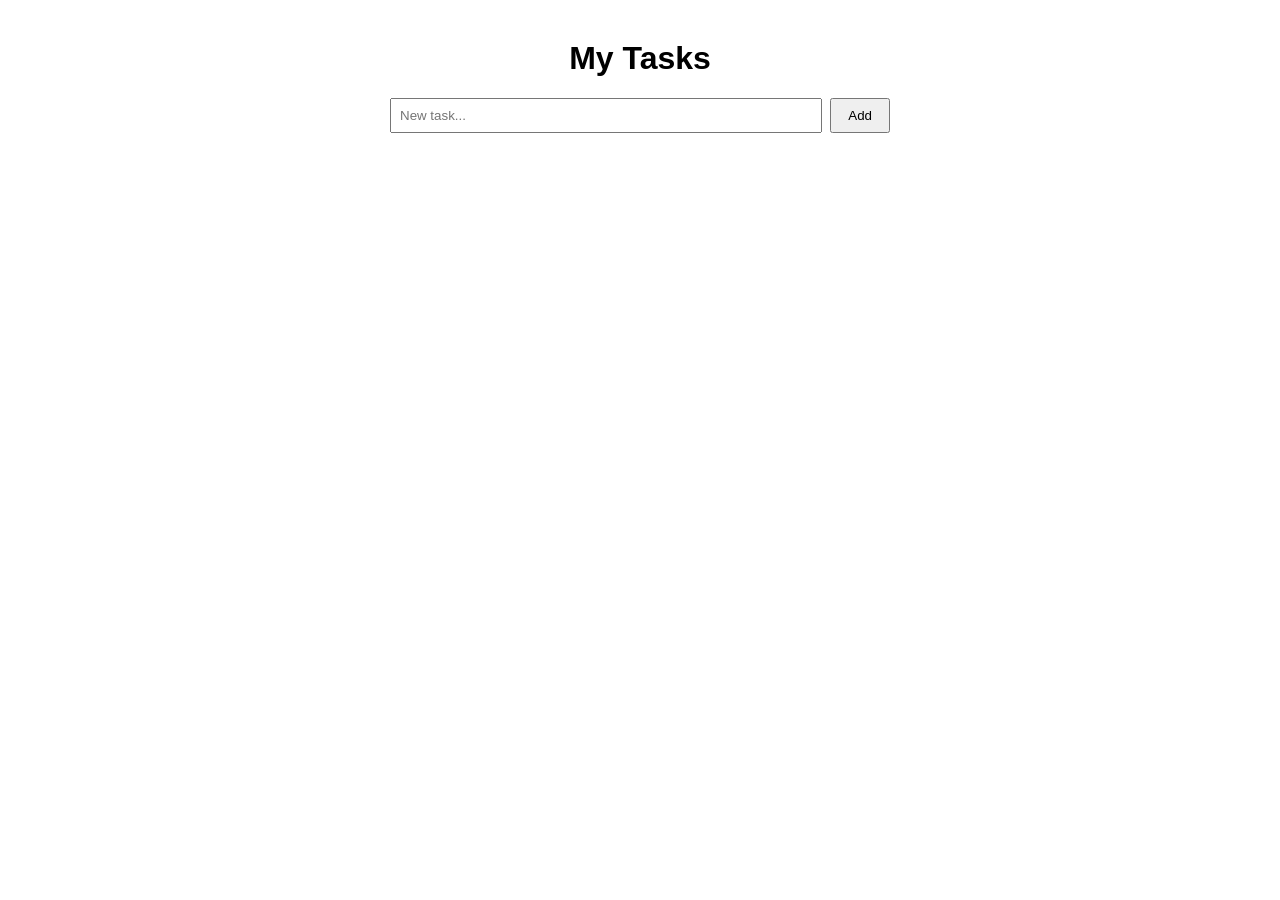
==== frontend/index.html @ 57d28e0a "Add Task CRUD app with tests and CI pipeline Spring Boot + Maven app for a CI/CD demo: - Task entity" ====
<!DOCTYPE html>
<html lang="en">
<head>
    <meta charset="UTF-8">
    <meta name="viewport" content="width=device-width, initial-scale=1.0">
    <title>Task Demo</title>
    <style>
        body { font-family: sans-serif; max-width: 500px; margin: 40px auto; padding: 0 16px; }
        h1 { text-align: center; }
        form { display: flex; gap: 8px; margin-bottom: 20px; }
        input[type="text"] { flex: 1; padding: 8px; }
        button { padding: 8px 16px; cursor: pointer; }
        ul { list-style: none; padding: 0; }
        li { padding: 8px; border-bottom: 1px solid #ddd; display: flex; justify-content: space-between; }
        .done { text-decoration: line-through; color: gray; }
    </style>
</head>
<body>
    <h1>My Tasks</h1>

    <!-- Form to add a new task -->
    <form id="task-form">
        <input type="text" id="task-title" placeholder="New task..." required>
        <button type="submit">Add</button>
    </form>

    <!-- Tasks get rendered here -->
    <ul id="task-list"></ul>

    <script>
        // Base URL of the Spring Boot API.
        const API = "http://localhost:8080/tasks";

        // Fetch all tasks and render them in the list.
        async function loadTasks() {
            const response = await fetch(API);
            const tasks = await response.json();

            const list = document.getElementById("task-list");
            list.innerHTML = "";

            tasks.forEach(task => {
                const li = document.createElement("li");
                li.textContent = task.title;
                if (task.completed) {
                    li.className = "done";
                }
                list.appendChild(li);
            });
        }

        // Handle the "Add" form: POST a new task, then refresh the list.
        document.getElementById("task-form").addEventListener("submit", async (event) => {
            event.preventDefault();
            const titleInput = document.getElementById("task-title");

            await fetch(API, {
                method: "POST",
                headers: { "Content-Type": "application/json" },
                body: JSON.stringify({ title: titleInput.value, completed: false })
            });

            titleInput.value = "";
            loadTasks();
        });

        // Load tasks when the page opens.
        loadTasks();
    </script>
</body>
</html>
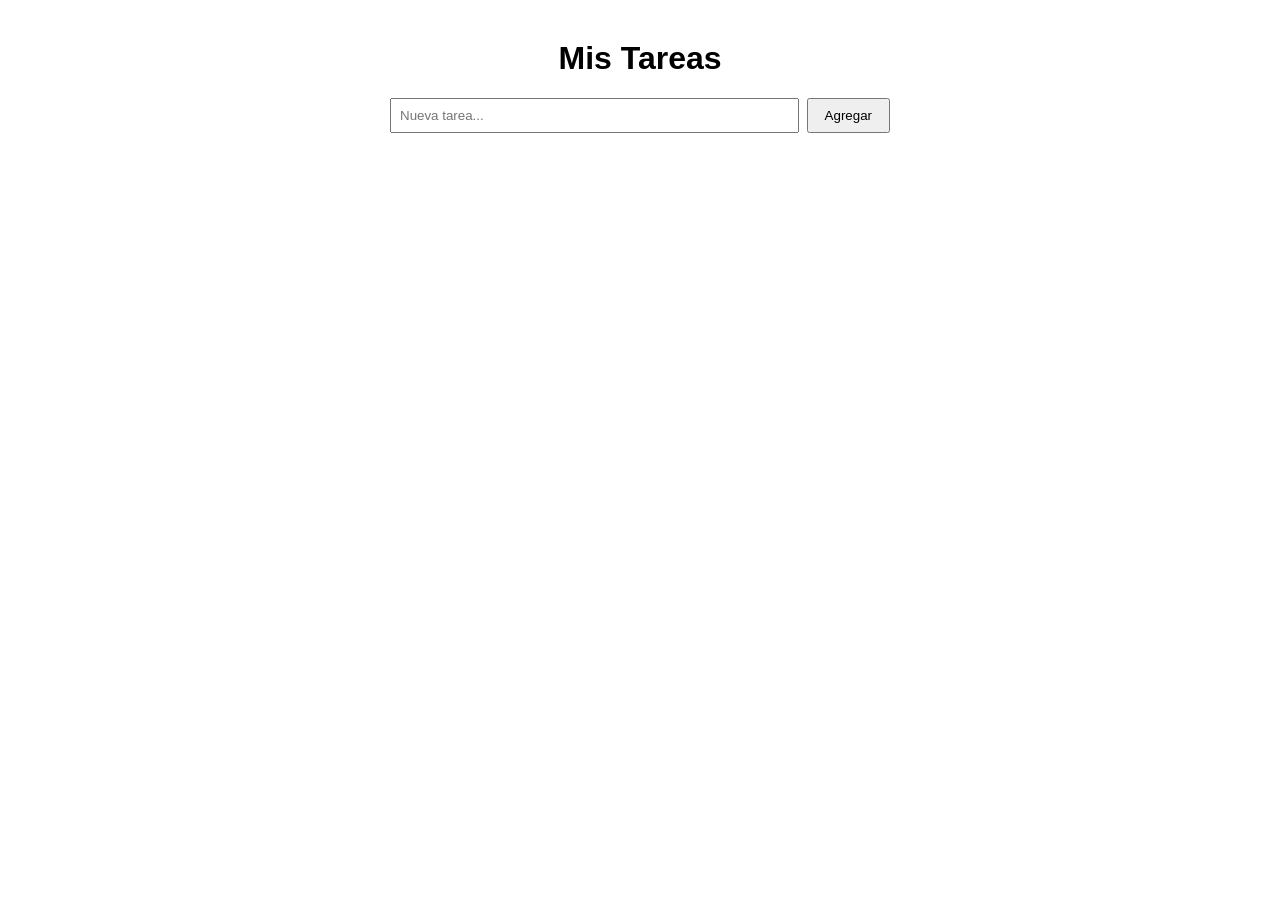
==== commit 16449bb3: "Persistir datos con H2 en archivo y traducir el proyecto a castellano - application.properties: H2 p" ====
--- a/frontend/index.html
+++ b/frontend/index.html
@@ -1,9 +1,9 @@
 <!DOCTYPE html>
-<html lang="en">
+<html lang="es">
 <head>
     <meta charset="UTF-8">
     <meta name="viewport" content="width=device-width, initial-scale=1.0">
-    <title>Task Demo</title>
+    <title>Demo de Tareas</title>
     <style>
         body { font-family: sans-serif; max-width: 500px; margin: 40px auto; padding: 0 16px; }
         h1 { text-align: center; }
@@ -16,22 +16,22 @@
     </style>
 </head>
 <body>
-    <h1>My Tasks</h1>
+    <h1>Mis Tareas</h1>
 
-    <!-- Form to add a new task -->
+    <!-- Formulario para agregar una tarea nueva -->
     <form id="task-form">
-        <input type="text" id="task-title" placeholder="New task..." required>
-        <button type="submit">Add</button>
+        <input type="text" id="task-title" placeholder="Nueva tarea..." required>
+        <button type="submit">Agregar</button>
     </form>
 
-    <!-- Tasks get rendered here -->
+    <!-- Acá se dibujan las tareas -->
     <ul id="task-list"></ul>
 
     <script>
-        // Base URL of the Spring Boot API.
+        // URL base de la API de Spring Boot.
         const API = "http://localhost:8080/tasks";
 
-        // Fetch all tasks and render them in the list.
+        // Trae todas las tareas y las muestra en la lista.
         async function loadTasks() {
             const response = await fetch(API);
             const tasks = await response.json();
@@ -49,7 +49,7 @@
             });
         }
 
-        // Handle the "Add" form: POST a new task, then refresh the list.
+        // Maneja el formulario "Agregar": crea la tarea (POST) y refresca la lista.
         document.getElementById("task-form").addEventListener("submit", async (event) => {
             event.preventDefault();
             const titleInput = document.getElementById("task-title");
@@ -64,7 +64,7 @@
             loadTasks();
         });
 
-        // Load tasks when the page opens.
+        // Carga las tareas cuando se abre la página.
         loadTasks();
     </script>
 </body>
